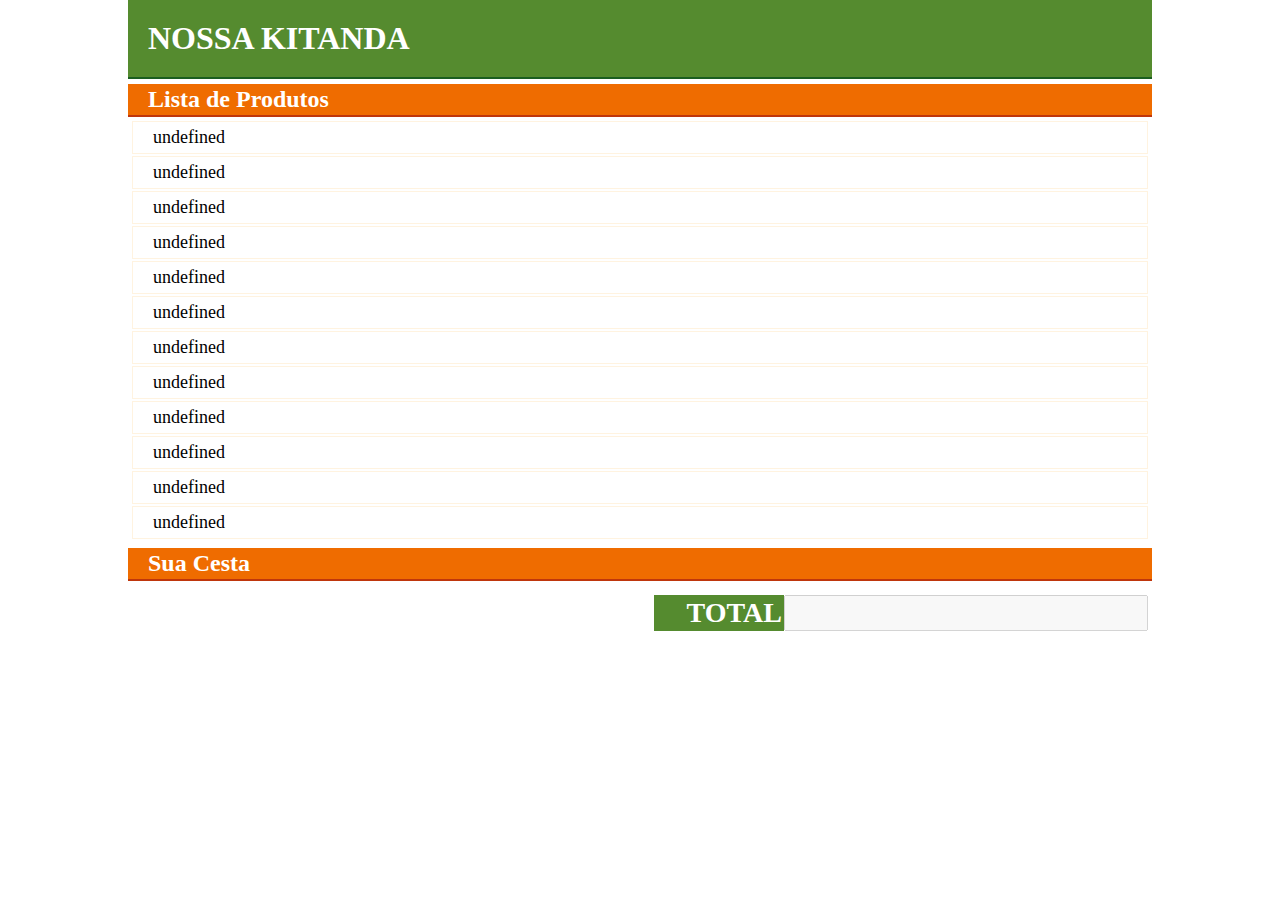
==== Kitanda/index.html @ b148f0e5 "Add files via upload" ====
<!DOCTYPE html>
<html lang="pt-br">
<head>
	<meta charset="UTF-8">
	<meta name="viewport" content="width=device-width, initial-scale=1.0">	
	<script src="java.js"></script>
	<script src="produtos.js"></script>
	<title>Kitanda - JS</title>
</head>
<style type="text/css">
	*{
		box-sizing: border-box;
		margin: 0;
		padding: 0;
		font-family: Verdana;
	}

	.flex {
		display: flex;
	}

	.flex-column {
		flex-direction: column;
	}

	main {
		width: 80%;
		height: auto;
		margin: 0 auto;
		display: flex;
		
	}

	ul {
		list-style: none;
	}

	ul > li {
		padding: 5px;
		padding-left: 20px;
		cursor: pointer;
		font-size: 18px;
		border: 1px solid #FFF3E0;
		margin: 2px;

	}

	ul > li:hover {
		background-color: #FFE0B2;
		font-weight: bold;
	}

    h1 {
    	padding: 20px;
    	background-color: #558B2F;
    	color: #fff;
    	border-bottom: 2px solid #1B5E20;
    }

    h2 {
        margin-top: 5px;	
        background-color: #EF6C00;
        border-bottom: 2px solid #BF360C;
        padding: 2px;
        padding-left: 20px;
        color: #fff;
    }

    div {
       	flex-direction: column;
    	padding: 2px;
    	width: 100%;
    	height: auto;

    }
    .flex-row-end {
    	flex-direction: row;
    	justify-content: flex-end;
    	margin-top: 10px;
    }
    .flex-row-end > span{
    	width: 130px;
    	height: auto;
    	justify-content: flex-end;
    	font-size: 28px;
    	background-color: #558B2F ;
    	color: #fff;
    	padding: 2px;
    	font-weight: bold;

    }

   .flex-row-end > #mostraTotalCompra {
   	  font-size: 28px;
   	  font-weight: bold;
   } 

</style>
<body>
	<main class="flex flex-column">
		<h1>NOSSA KITANDA</h1>
		<h2>Lista de Produtos</h2> 
		<div id="content-produtos" class="flex" >
			<ul id="produtos" >
				
			</ul>
		</div>

		<h2>Sua Cesta</h2> 
		<div id="content-lista-produtos-cliente" class="flex">

			<ul id="cestaDoCliente">
			
			</ul>
			<div id="totalCompras" class="flex flex-row-end">
				<span class="flex">
					TOTAL
				</span>
				<input type="type" id="mostraTotalCompra" name="" disabled>
			</div>
		</div>

	</main>	
</body>
</html>
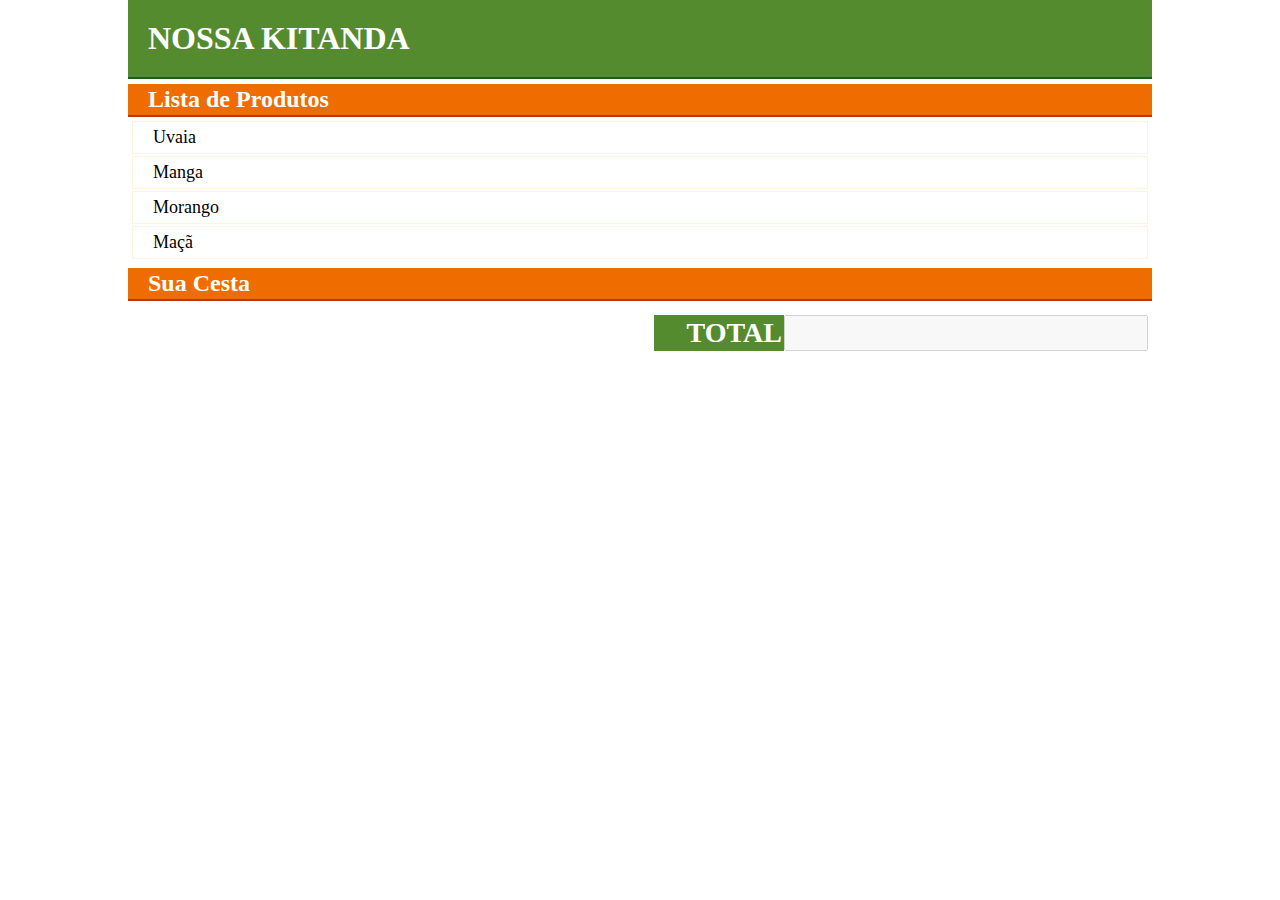
==== commit cd3bef33: "Update index.html" ====
--- a/Kitanda/index.html
+++ b/Kitanda/index.html
@@ -4,7 +4,7 @@
 	<meta charset="UTF-8">
 	<meta name="viewport" content="width=device-width, initial-scale=1.0">	
 	<script src="java.js"></script>
-	<script src="produtos.js"></script>
+	<script src="frutas.js"></script>
 	<title>Kitanda - JS</title>
 </head>
 <style type="text/css">
@@ -122,4 +122,4 @@
 
 	</main>	
 </body>
-</html>+</html>
